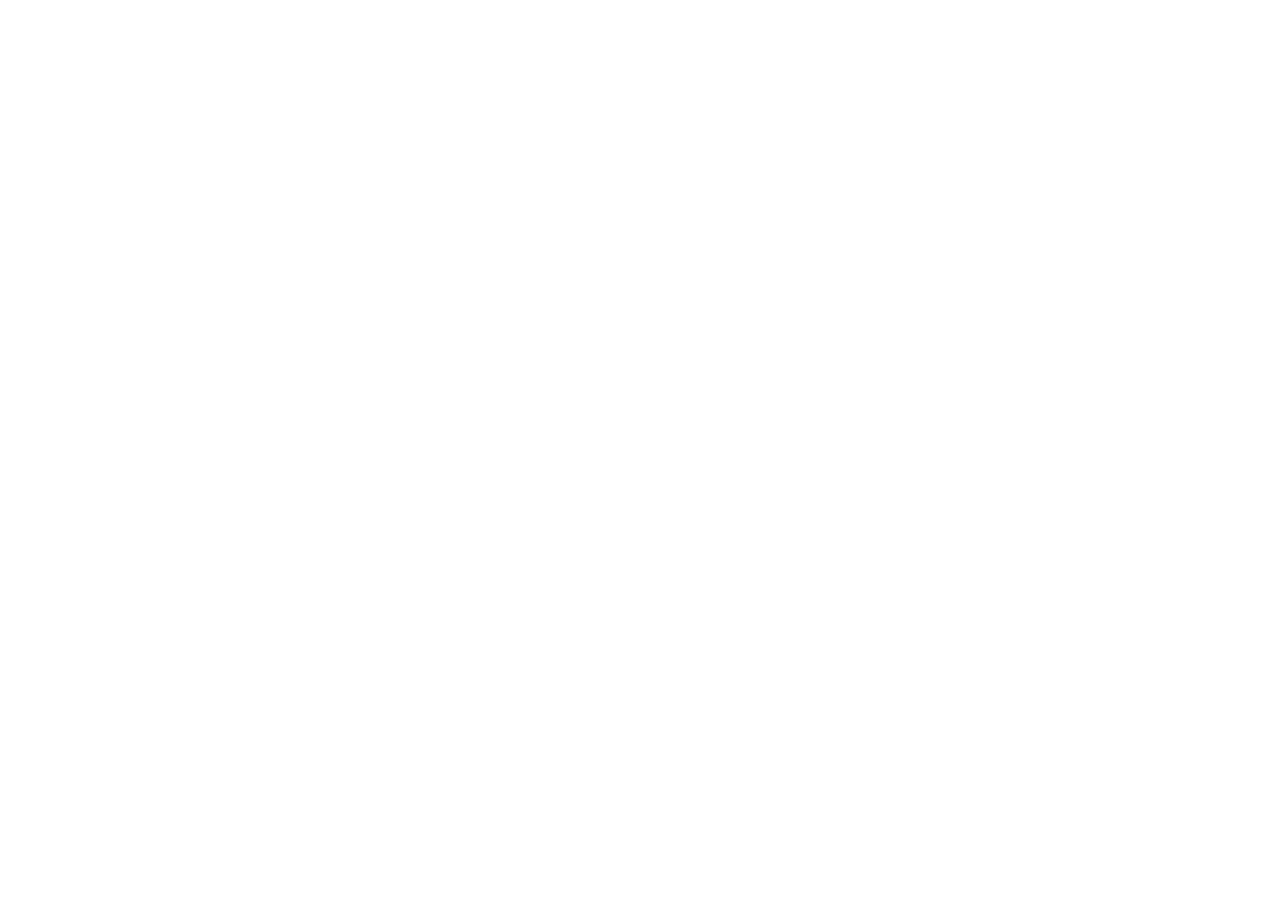
==== VisualStudioCode/site/index.html @ 3a556975 "segundo commit dimensionando a tela index com as divs" ====
<!DOCTYPE html>
<html>
    <head>
        <title>Projetando o site</title>
        <link href="css/style.css" rel="stylesheet">
    </head>
    <body>
        <div class="divprincipal">
            <div class="divsecundaria">
                <div class="divterciaria">
                    <!-- header-->
                    <div class="divheaderprincipal">
                        <div class="divheadersecundaria">
                            <div class="divheaderterciaria">

                            </div>
                        </div>
                        <!--menu-->
                        <div class="divheadermenuprincipal">
                            <div class="divheadermenusecundaria">
                                <div class="divheadermenuterciario">

                                </div>
                            </div>
                        </div>
                    </div>
                    <!--Conteudo-->
                    <div class="coteudoprincipal">
                        <!--Conteudo de cima-->
                        <div class="conteudosecudario">
                            <!--Conteudo titulo-->
                            <div class="conteudosecudariotitulo">

                            </div>
                            <!--Conteudo imagem-->
                            <div class="conteudosecudarioimagem">

                            </div>
                            <!--Conteudo preco-->
                            <div class="conteudosecudariofooter">
                                
                            </div>
                        </div>
                        <!--Conteudo do meio-->
                        <div class="conteudomeio">

                        </div>
                        <!--Conteudo footer-->
                        <div class="conteudofooter">

                        </div>
                    </div>
                    <!--footer-->
                    <div class="footer">

                    </div>
                </div>
            </div>
        </div>
    </body>
</html>
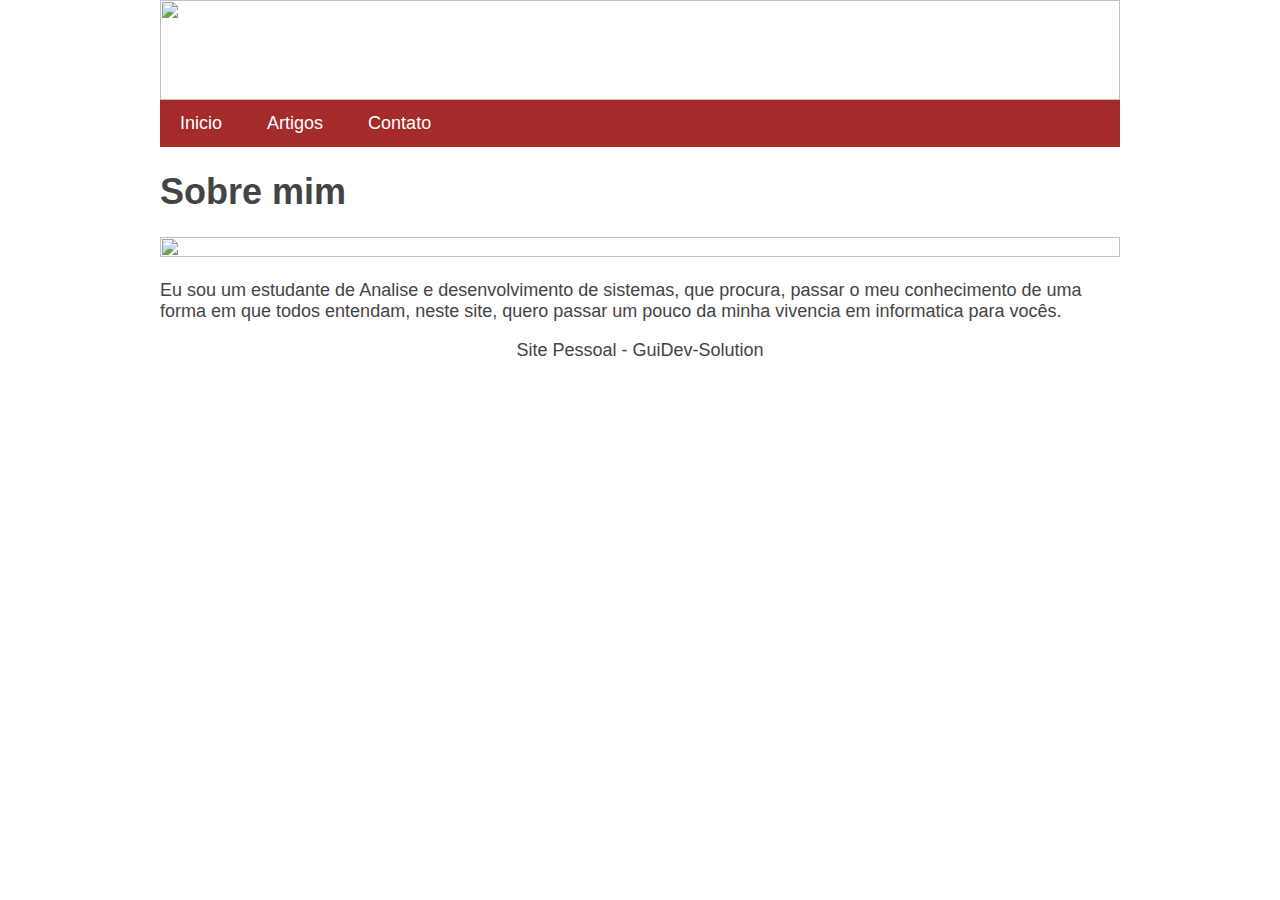
==== commit ef473557: "segundo commite da pagina index.html" ====
--- a/VisualStudioCode/site/index.html
+++ b/VisualStudioCode/site/index.html
@@ -5,56 +5,38 @@
         <link href="css/style.css" rel="stylesheet">
     </head>
     <body>
-        <div class="divprincipal">
-            <div class="divsecundaria">
-                <div class="divterciaria">
-                    <!-- header-->
-                    <div class="divheaderprincipal">
-                        <div class="divheadersecundaria">
-                            <div class="divheaderterciaria">
-
-                            </div>
-                        </div>
-                        <!--menu-->
-                        <div class="divheadermenuprincipal">
-                            <div class="divheadermenusecundaria">
-                                <div class="divheadermenuterciario">
-
-                                </div>
-                            </div>
-                        </div>
+        <div class="principal">
+            <div class="cabecalho">
+                <img src="img/imagem10.jpg">
+            </div>
+            <div class="menu">
+                <ul>
+                    <li>
+                        <a href="index.html">Inicio</a>
+                    </li>
+                    <li>
+                        <a href="artigos.html">Artigos</a>
+                    </li>
+                    <li>
+                        <a href="contato.html">Contato</a>
+                    </li>
+                </ul>
+            </div>
+            <div class="corpo">
+                <div class="artigos">
+                    <div class="espacamento">
+                        <h1>Sobre mim</h1>
+                        <img src="img/imagem9.jpg">
                     </div>
-                    <!--Conteudo-->
-                    <div class="coteudoprincipal">
-                        <!--Conteudo de cima-->
-                        <div class="conteudosecudario">
-                            <!--Conteudo titulo-->
-                            <div class="conteudosecudariotitulo">
-
-                            </div>
-                            <!--Conteudo imagem-->
-                            <div class="conteudosecudarioimagem">
-
-                            </div>
-                            <!--Conteudo preco-->
-                            <div class="conteudosecudariofooter">
-                                
-                            </div>
-                        </div>
-                        <!--Conteudo do meio-->
-                        <div class="conteudomeio">
-
-                        </div>
-                        <!--Conteudo footer-->
-                        <div class="conteudofooter">
-
-                        </div>
-                    </div>
-                    <!--footer-->
-                    <div class="footer">
-
-                    </div>
+                    <p>
+                        Eu sou um estudante de Analise e desenvolvimento de sistemas, que procura,
+                        passar o meu conhecimento de uma forma em que todos entendam, neste site, 
+                        quero passar um pouco da minha vivencia em informatica para vocês.
+                    </p>
                 </div>
+            </div>
+            <div class="rodape">
+                Site Pessoal - GuiDev-Solution
             </div>
         </div>
     </body>
--- a/VisualStudioCode/site/css/style.css
+++ b/VisualStudioCode/site/css/style.css
@@ -0,0 +1,160 @@
+body,
+html{
+	margin:  0; 
+	padding: 0;
+	font-size:18px;
+}
+body{
+    background-size:100%;
+    background-attachment:fixed;
+    margin: 0px;
+    display:block;
+
+}
+a, a img{
+	text-decoration:none;
+	border:none;
+}
+img{
+    height: 100%;
+    width: 100%;
+}
+.principal{
+	width: 960px;
+	color: #444;
+	margin: 0 auto;
+	font-family:sans-serif;
+}
+.cabecalho, 
+.logo, 
+.rodape,
+.menu,
+.artigos,
+.box{
+	width:100%;
+	display:block;
+	clear:both;
+}
+.cabecalho{
+	height:100px;
+}
+.logo-cabecalho{
+	float:left;
+}
+.logo-cabecalho a{
+	font-size:50px;
+	font-style:italic;
+	text-decoration:none;
+	color:#000;
+	display:block;
+	padding:20px 0 0 0;
+}
+
+.menu{
+	background:brown;
+}
+.menu ul li, 
+.menu ul{
+	margin:0;
+	padding:0;
+	list-style:none;
+}
+.menu ul li{
+	display:inline-block;
+}
+.menu ul li a{
+	display:block;
+	color:#fff;
+	padding:13px 20px;
+}
+.corpo{
+	position:relative;
+    overflow:hidden;
+    display: block;
+    width: 100%;
+    height: 100%;
+}
+
+.corpo, 
+.rodape{
+    position:relative;
+    overflow:hidden;
+    display: block;
+    width: 100%;
+    height: 100%;
+}
+.artigos{
+    width: 100%;
+    height: 100%;
+    display: block;
+    flex-direction: row;
+    justify-content: center;
+    align-items: center;
+}
+
+.sidebar {
+    display: block;
+    width: 30%;
+    float: left;
+    background-color: gray;
+   }
+   
+   .article {
+    display:block;
+    width: 30%;
+    float: left;
+    padding-left: 5%;
+    padding-right: 5%;
+   }
+   
+   
+   .sidebar2 {
+    display: block;
+    width: 30%;
+    float: right;
+    background-color: gray;
+   }
+
+.box {
+    width: 100%;
+    height:100%;
+    background: #fff;
+}
+
+.rodape{
+    width: 100%;
+    height: 100%;
+    display: block;
+    flex-direction: row;
+    justify-content: center;
+    align-items: center;
+	text-align:center;
+}
+
+.grupo{
+	width: 100%;
+    height:100%;
+    background: brown;
+    padding:10px 15px;
+    display: inline-block;
+
+}
+ .grupo{
+    display:block;
+	color:#fff;
+	padding:13px 20px;
+}
+/*.menu ul li, 
+.menu ul{
+	margin:0;
+	padding:0;
+	list-style:none;
+}
+.menu ul li{
+	display:inline-block;
+}
+.menu ul li a{
+	display:block;
+	color:#fff;
+	padding:13px 20px;
+}*/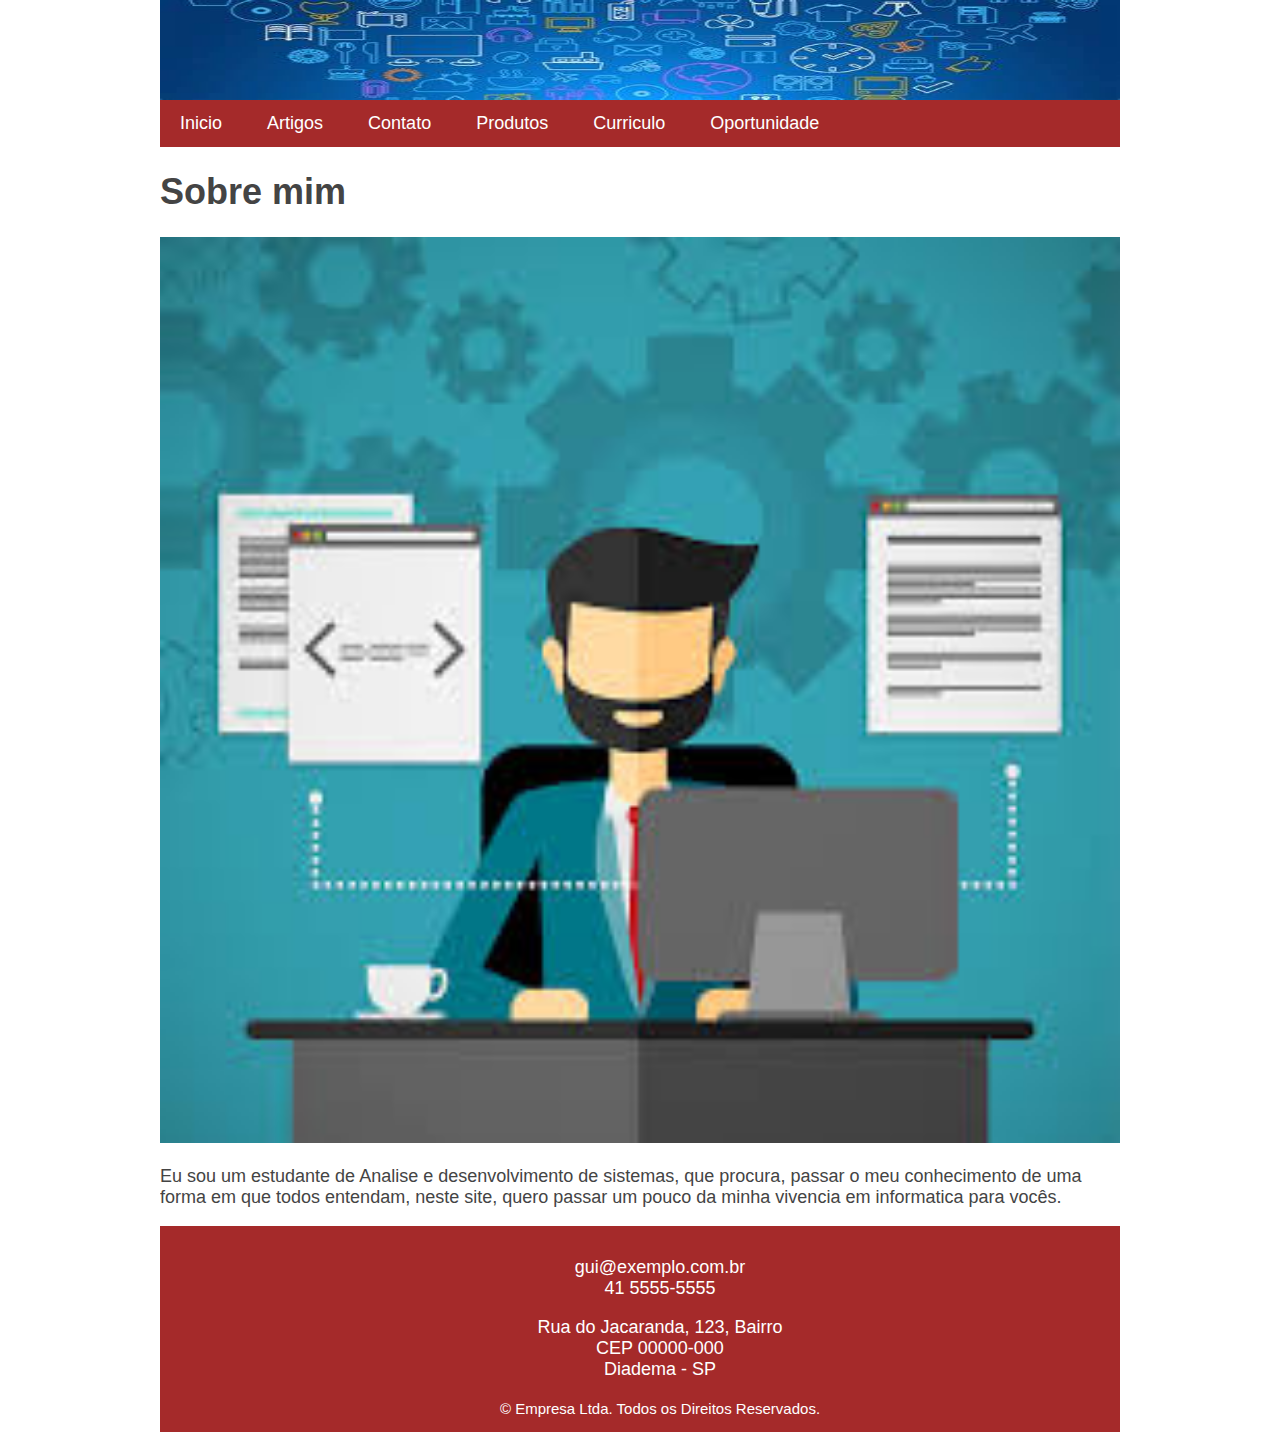
==== commit d619db77: "segundo commit em todo o projeto" ====
--- a/VisualStudioCode/site/index.html
+++ b/VisualStudioCode/site/index.html
@@ -5,39 +5,67 @@
         <link href="css/style.css" rel="stylesheet">
     </head>
     <body>
-        <div class="principal">
-            <div class="cabecalho">
-                <img src="img/imagem10.jpg">
-            </div>
-            <div class="menu">
-                <ul>
-                    <li>
-                        <a href="index.html">Inicio</a>
-                    </li>
-                    <li>
-                        <a href="artigos.html">Artigos</a>
-                    </li>
-                    <li>
-                        <a href="contato.html">Contato</a>
-                    </li>
-                </ul>
-            </div>
-            <div class="corpo">
-                <div class="artigos">
-                    <div class="espacamento">
-                        <h1>Sobre mim</h1>
-                        <img src="img/imagem9.jpg">
+            <div class="principal">
+                    <div class="cabecalho">
+                        <img src="img/imagem10.jpg">
                     </div>
-                    <p>
-                        Eu sou um estudante de Analise e desenvolvimento de sistemas, que procura,
-                        passar o meu conhecimento de uma forma em que todos entendam, neste site, 
-                        quero passar um pouco da minha vivencia em informatica para vocês.
-                    </p>
+                    <div class="menu">
+                        <ul>
+                            <li>
+                                <a href="index.html">Inicio</a>
+                            </li>
+                            <li>
+                                <a href="artigos.html">Artigos</a>
+                            </li>
+                            <li>
+                                <a href="contato.html">Contato</a>
+                            </li>
+                            <li>
+                                    <a href="produtos.html">Produtos</a>
+                                </li>
+                                <li>
+                                    <a href="curriculo.html">Curriculo</a>
+                                </li>
+                                <li>
+                                        <a href="oportunidade.html">Oportunidade</a>
+                                    </li>
+                        </ul>
+                    </div>
+                    <div class="corpo">
+                        <div class="artigos">
+                            <div class="espacamento">
+                                <h1>Sobre mim</h1>
+                                <img src="img/imagem9.jpg">
+                            </div>
+                            <p>
+                                Eu sou um estudante de Analise e desenvolvimento de sistemas, que procura,
+                                passar o meu conhecimento de uma forma em que todos entendam, neste site, 
+                                quero passar um pouco da minha vivencia em informatica para vocês.
+                            </p>
+                        </div>
+                    </div>
+                    <div class="rodape">
+                            <footer class="grupo">
+                                    <p id="telefone-email">
+                                        gui@exemplo.com.br
+                                        <br>
+                                        <span class="ddd">41</span> 5555-5555
+                                    </p>
+                        
+                                    <p id="endereco">
+                                        Rua do Jacaranda, 123, Bairro
+                                        <br>
+                                        CEP 00000-000
+                                        <br>
+                                        Diadema - SP
+                                    </p>
+                        
+                                    <small id="copyright">
+                                        &copy; Empresa Ltda. Todos os Direitos Reservados.
+                                    </small>
+                                </footer>
+                    </div>
                 </div>
-            </div>
-            <div class="rodape">
-                Site Pessoal - GuiDev-Solution
-            </div>
-        </div>
+                </div>
     </body>
 </html>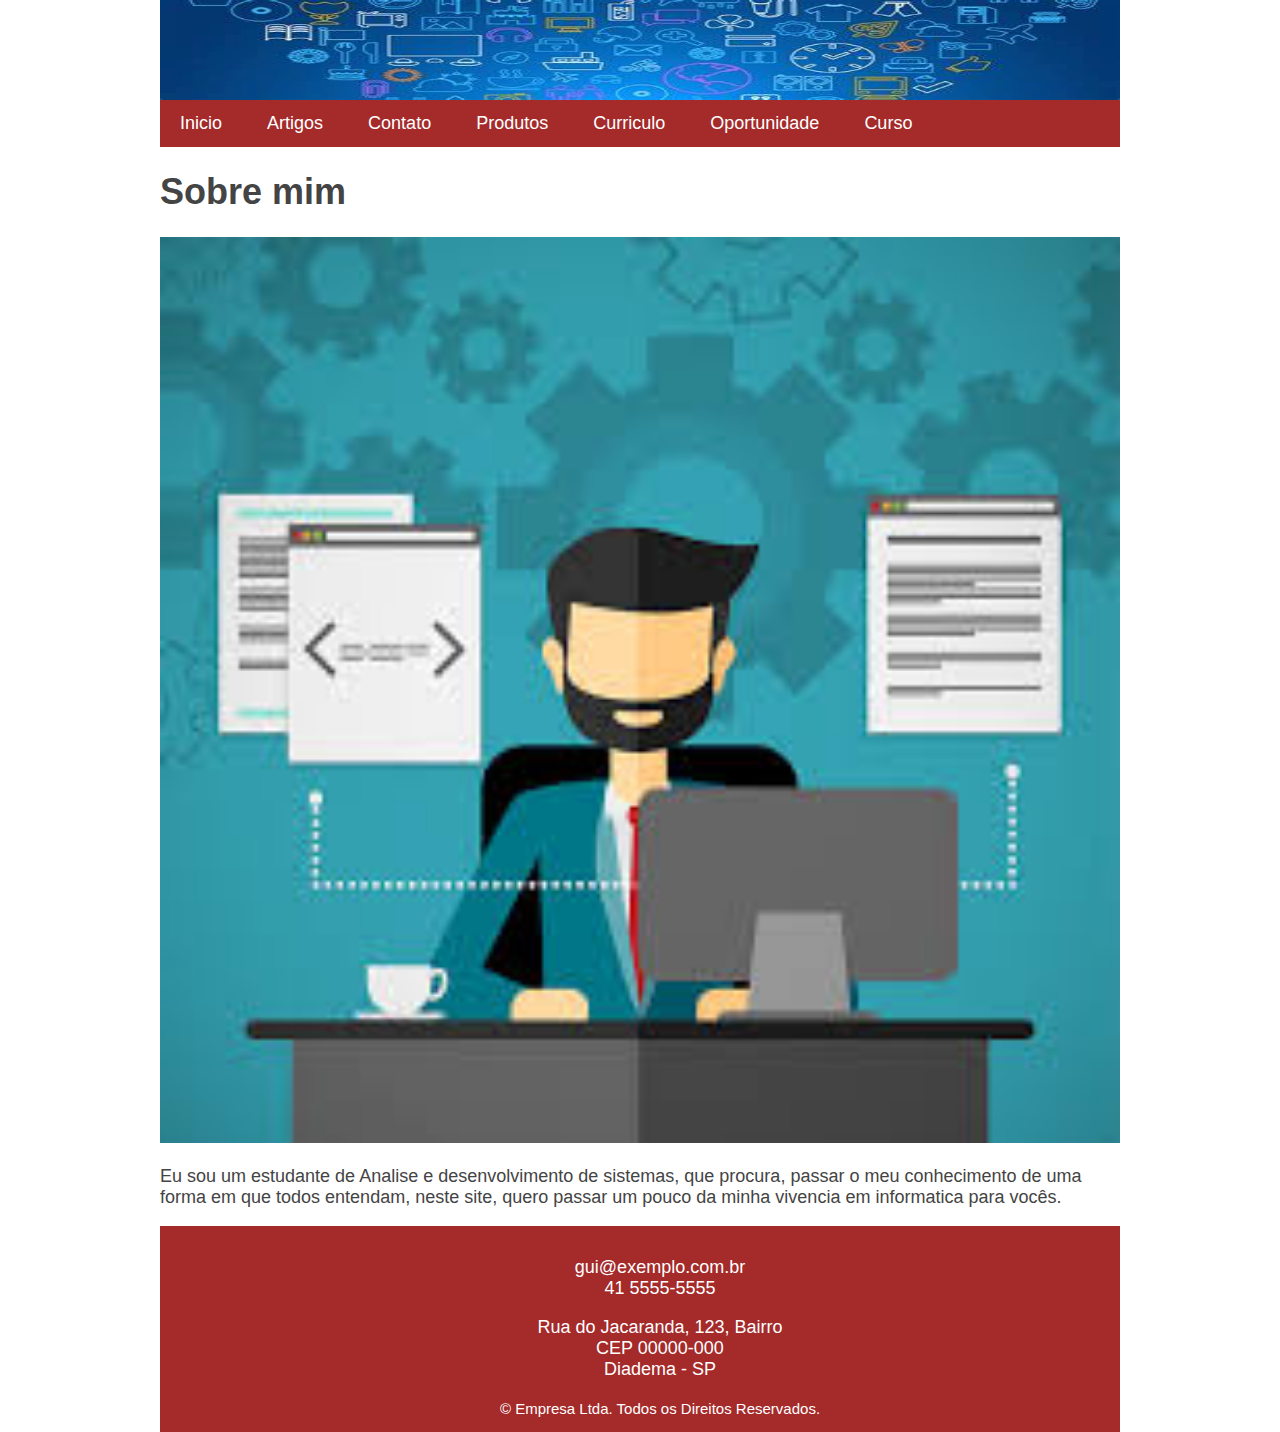
==== commit d5336fed: "sexto commit, referente a ao projeto inteiro" ====
--- a/VisualStudioCode/site/index.html
+++ b/VisualStudioCode/site/index.html
@@ -29,6 +29,9 @@
                                 <li>
                                         <a href="oportunidade.html">Oportunidade</a>
                                     </li>
+                                    <li>
+                                            <a href="curso.html">Curso</a>
+                                        </li>
                         </ul>
                     </div>
                     <div class="corpo">
